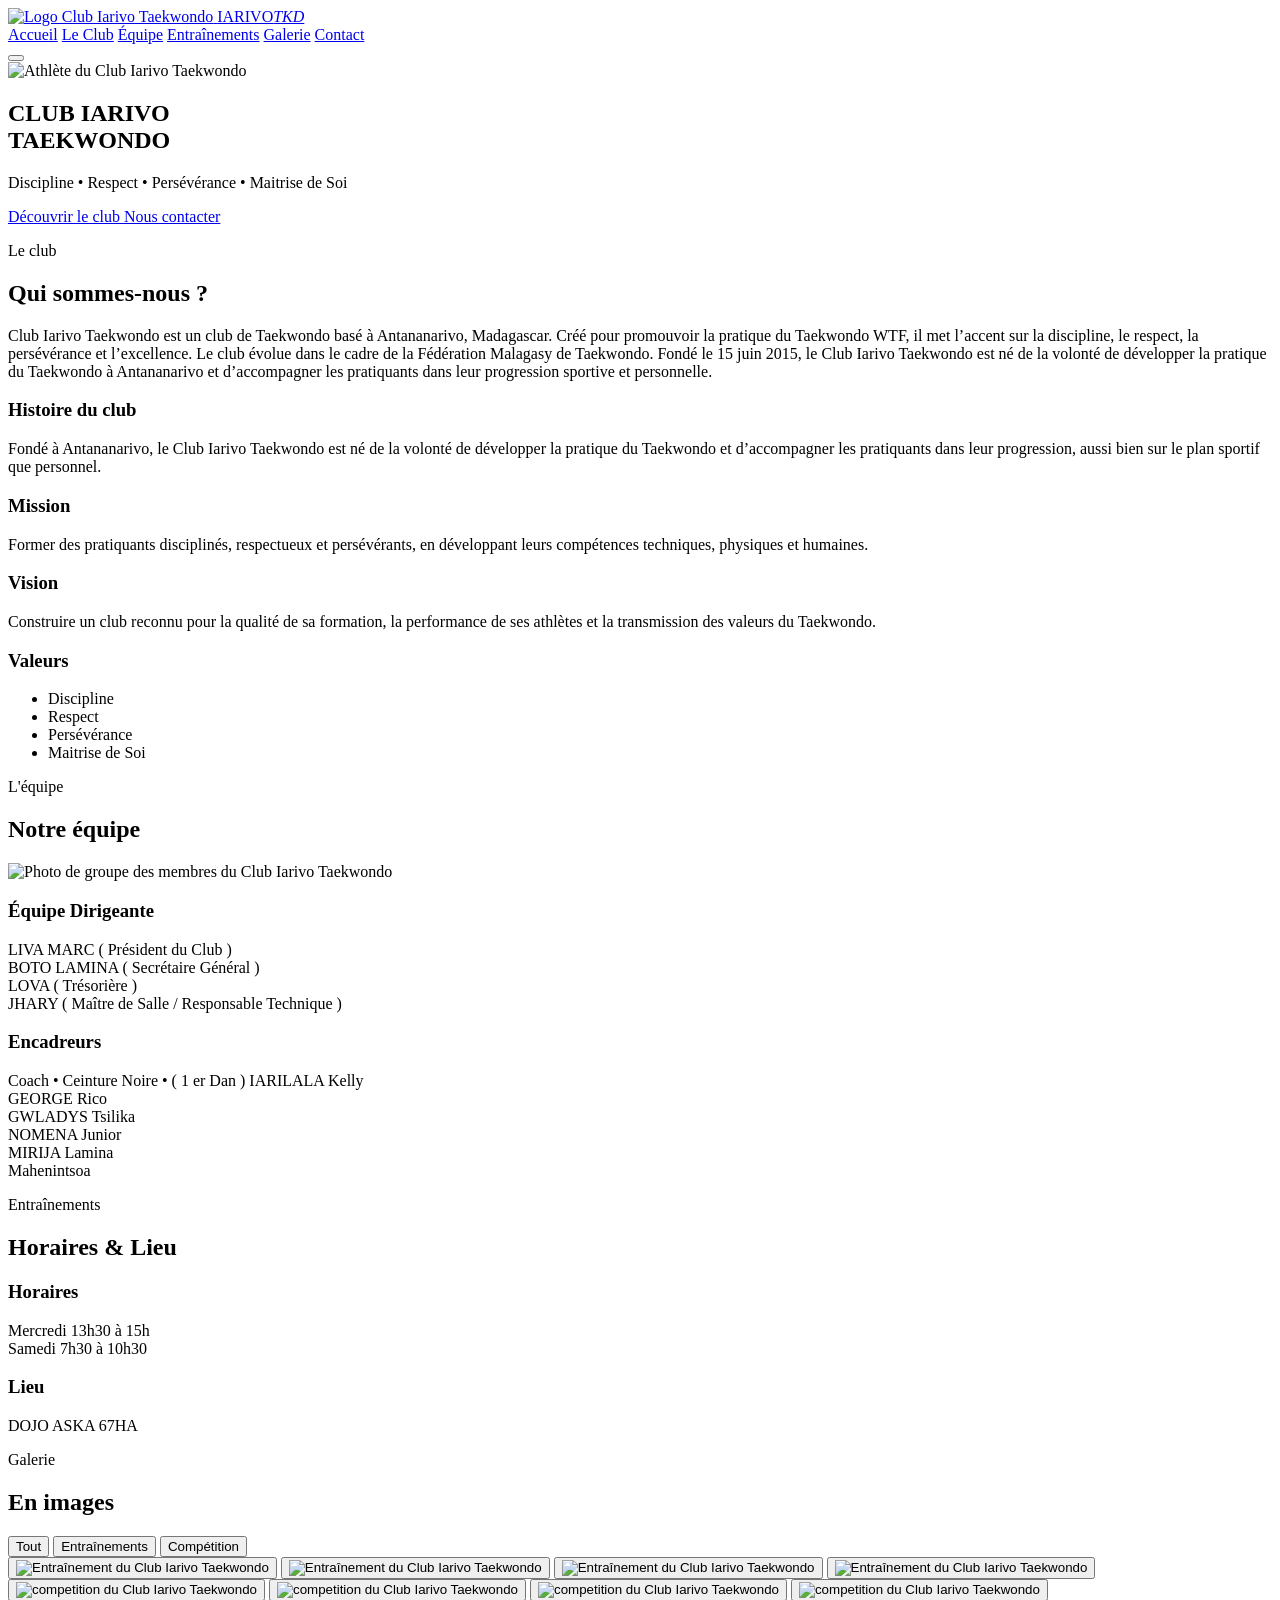
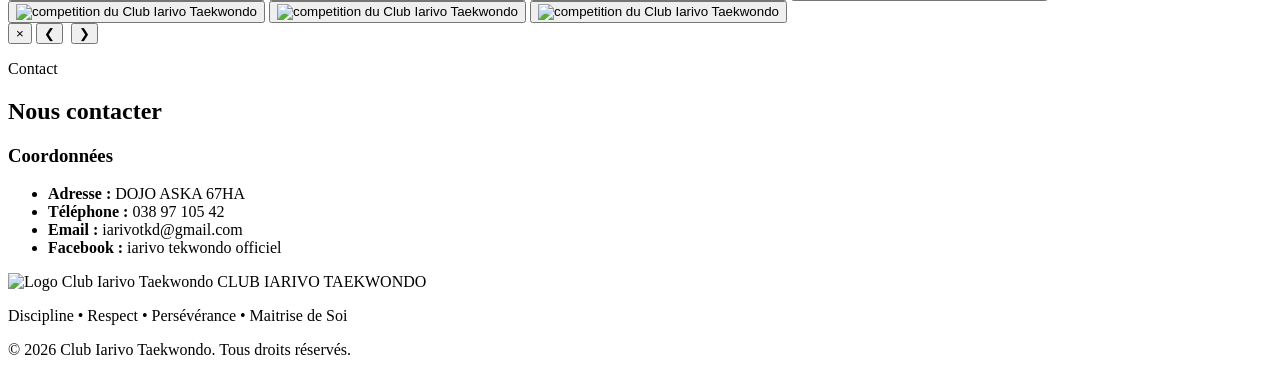
==== iarivo.html @ b6981668 "Add files via upload" ====
<!DOCTYPE html>
<html lang="fr">

<head>
<meta charset="UTF-8">
<meta name="viewport" content="width=device-width, initial-scale=1.0">
<title>Club Iarivo Taekwondo — Discipline, Respect, Persévérance, Excellence</title>
<meta name="description" content="Club Iarivo Taekwondo : entraînements, équipe et galerie. Discipline • Respect • Persévérance • Excellence.">
<link rel="icon" type="image/png" href="images/logo.png">
<link rel="preconnect" href="https://fonts.googleapis.com">
<link rel="preconnect" href="https://fonts.gstatic.com" crossorigin>
<link href="https://fonts.googleapis.com/css2?family=Archivo+Black&family=Barlow+Condensed:wght@500;600;700&family=Inter:wght@400;500;600;700&display=swap" rel="stylesheet">
<link rel="stylesheet" href="iarivo.css">
</head>

<body>

<!-- ================= NAVBAR ================= -->
<header class="navbar" id="navbar">

  <div class="navbar__inner">

    <a href="#accueil" class="navbar__brand">
      <img src="img/logo.jpg" alt="Logo Club Iarivo Taekwondo" class="navbar__logo">
      <span>IARIVO<em>TKD</em></span>
    </a>

    <nav class="navbar__nav" id="navMenu">
      <a href="#accueil" class="nav-link">Accueil</a>
      <a href="#club" class="nav-link">Le Club</a>
      <a href="#equipe" class="nav-link">Équipe</a>
      <a href="#entrainements" class="nav-link">Entraînements</a>
      <a href="#galerie" class="nav-link">Galerie</a>
      <a href="#contact" class="nav-link nav-link--cta">Contact</a>
    </nav>

    <button
      class="navbar__toggle"
      id="navToggle"
      aria-label="Ouvrir le menu"
      aria-expanded="false"
      aria-controls="navMenu"
    >
      <span></span>
      <span></span>
      <span></span>
    </button>

  </div>

</header>

<!-- ================= ACCUEIL ================= -->
<section id="accueil" class="hero">

  <div class="hero__media">
    <img
      src="img/4.jpg"
      alt="Athlète du Club Iarivo Taekwondo"
      class="hero__img"
    >
    <div class="hero__overlay"></div>
    <div class="hero__stripe"></div>
  </div>

  <div class="hero__content">

    
    <h1 class="hero__title">
      CLUB IARIVO<br>
      TAEKWONDO
    </h1>

    <p class="hero__slogan">
      Discipline
      <span>•</span>
      Respect
      <span>•</span>
      Persévérance
      <span>•</span>
      Maitrise de Soi
    </p>

    <div class="hero__actions">
      <a href="#club" class="btn btn--primary">
        Découvrir le club
      </a>

      <a href="#contact" class="btn btn--outline">
        Nous contacter
      </a>
    </div>

  </div>

  <a
    href="#club"
    class="hero__scroll"
    aria-label="Défiler vers la section suivante"
  >
    <span></span>
  </a>

</section>

<!-- ================= LE CLUB ================= -->
<section id="club" class="section">

  <div class="container">

    <p class="eyebrow">Le club</p>

    <h2 class="section__title">
      Qui sommes-nous ?
    </h2>

    <p class="section__lead">
      Club Iarivo Taekwondo est un club de Taekwondo basé à Antananarivo, Madagascar. Créé pour promouvoir la pratique du Taekwondo WTF, il met l’accent sur la discipline, le respect, la persévérance et l’excellence. Le club évolue dans le cadre de la Fédération Malagasy de Taekwondo.
      
                
Fondé le 15 juin 2015, le Club Iarivo Taekwondo est né de la volonté de développer la pratique du Taekwondo à Antananarivo et d’accompagner les pratiquants dans leur progression sportive et personnelle.
    </p>

    <div class="club-grid">

      <article class="club-card">

        <h3 class="club-card__title">
          Histoire du club
        </h3>

        <p>
          Fondé à Antananarivo, le Club Iarivo Taekwondo est né de la volonté de développer la pratique du Taekwondo et d’accompagner les pratiquants dans leur progression, aussi bien sur le plan sportif que personnel.

        </p>

      </article>


      <article class="club-card">

        <h3 class="club-card__title">
          Mission
        </h3>

        <p>
      Former des pratiquants disciplinés, respectueux et persévérants, en développant leurs compétences techniques, physiques et humaines.
        </p>

      </article>


      <article class="club-card">

        <h3 class="club-card__title">
          Vision
        </h3>

        <p>
     Construire un club reconnu pour la qualité de sa formation, la performance de ses athlètes et la transmission des valeurs du Taekwondo.
        </p>

      </article>


      <article class="club-card club-card--wide">

        <h3 class="club-card__title">
          Valeurs
        </h3>

        <ul class="values-list">
          <li>Discipline</li>
          <li>Respect</li>
          <li>Persévérance</li>
          <li>Maitrise de Soi</li>
        </ul>

      </article>

    </div>

  </div>

</section>

<!-- ================= ÉQUIPE ================= -->
<section id="equipe" class="section section--dark">

  <div class="container">

    <p class="eyebrow">L'équipe</p>

    <h2 class="section__title">
      Notre équipe
    </h2>


    <div class="team-photo">

      <img
        src="img/3.jpg"
        alt="Photo de groupe des membres du Club Iarivo Taekwondo"
      >

    </div>


    <div class="team-grid">

      <div class="team-block">

        <h3 class="team-block__title">
          Équipe Dirigeante
        </h3>

     LIVA MARC  ( Président du Club ) <br>
BOTO LAMINA  ( Secrétaire Général ) <br>
LOVA ( Trésorière ) <br>
JHARY ( Maître de Salle / Responsable Technique )
        </p>

      </div>


      <div class="team-block">

        <h3 class="team-block__title">
          Encadreurs
        </h3>

        <p>
        Coach • Ceinture Noire • ( 1 er Dan )
        IARILALA Kelly <br>
        GEORGE Rico<br>
        GWLADYS Tsilika <br>
        NOMENA Junior<br>
        MIRIJA Lamina <br>
        Mahenintsoa <br>
        </p>

      </div>

    </div>

  </div>

</section>

<!-- ================= ENTRAÎNEMENTS ================= -->
<section id="entrainements" class="section section--dark">

  <div class="container">

    <p class="eyebrow">
      Entraînements
    </p>

    <h2 class="section__title">
      Horaires & Lieu
    </h2>


    <div class="schedule-grid">

      


      <div class="schedule-card">

        <h3 class="schedule-card__title">
          Horaires
        </h3>

        <p>
          Mercredi 13h30 à 15h <br>
          Samedi 7h30 à 10h30
        </p>

      </div>


      <div class="schedule-card">

        <h3 class="schedule-card__title">
          Lieu
        </h3>

        <p>
          DOJO ASKA 67HA 
        </p>

      </div>

    </div>
  

  </div>

</section>

<!-- ================= GALERIE ================= -->
<section id="galerie" class="section section--dark">

  <div class="container">

    <p class="eyebrow">
      Galerie
    </p>

    <h2 class="section__title">
      En images
    </h2>


    <div class="gallery-filters" id="galleryFilters">

      <button
        class="filter-btn is-active"
        data-filter="all"
      >
        Tout
      </button>

      <button
        class="filter-btn"
        data-filter="entrainements"
      >
        Entraînements
      </button>

      

      <button
        class="filter-btn"
        data-filter="competition"
      >
       Compétition
      </button>

    </div>


    <div class="gallery-grid" id="galleryGrid">

      <button
        class="gallery-item"
        data-category="entrainements"
      >

        <img
          src="img/1.jpg"
          alt="Entraînement du Club Iarivo Taekwondo"
        >

      </button>


      <button
        class="gallery-item"
        data-category="entrainements"
      >

        <img
          src="img/2.jpg"
          alt="Entraînement du Club Iarivo Taekwondo"
        >

      </button>
      
      
      <button
        class="gallery-item"
        data-category="entrainements"
      >

        <img
          src="img/7.jpg"
          alt="Entraînement du Club Iarivo Taekwondo"
        >

      </button>

   <button
        class="gallery-item"
        data-category="entrainements"
      >

        <img
          src="img/8.jpg"
          alt="Entraînement du Club Iarivo Taekwondo"
        >

      </button>
   
   



      <button
        class="gallery-item"
        data-category="competition"
      >

        <img
          src="img/6.jpg"
          alt="competition du Club Iarivo Taekwondo"
        >

      </button>
      
      <button
        class="gallery-item"
        data-category="competition"
      >

        <img
          src="img/9.jpg"
          alt="competition du Club Iarivo Taekwondo"
        >

      </button>
      
      <button
        class="gallery-item"
        data-category="competition"
      >

        <img
          src="img/10.jpg"
          alt="competition du Club Iarivo Taekwondo"
        >

      </button>
      
      
      <button
        class="gallery-item"
        data-category="competition"
      >

        <img
          src="img/11.jpg"
          alt="competition du Club Iarivo Taekwondo"
        >

      </button>
      
      
      
      <button
        class="gallery-item"
        data-category="competition"
      >

        <img
          src="img/12.jpg"
          alt="competition du Club Iarivo Taekwondo"
        >

      </button>
      
      
      
      <button
        class="gallery-item"
        data-category="competition"
      >

        <img
          src="img/13.jpg"
          alt="competition du Club Iarivo Taekwondo"
        >

      </button>
      
      
      <button
        class="gallery-item"
        data-category="competition"
      >

        <img
          src="img/14.jpg"
          alt="competition du Club Iarivo Taekwondo"
        >

      </button>
      

    </div>

  </div>

</section>

<!-- ================= LIGHTBOX ================= -->
<div
  class="lightbox"
  id="lightbox"
  aria-hidden="true"
>

  <button
    class="lightbox__close"
    id="lightboxClose"
    aria-label="Fermer la galerie"
  >
    &times;
  </button>

  <button
    class="lightbox__nav lightbox__nav--prev"
    id="lightboxPrev"
    aria-label="Image précédente"
  >
    &#10094;
  </button>

  <img
    src=""
    alt=""
    class="lightbox__img"
    id="lightboxImg"
  >

  <button
    class="lightbox__nav lightbox__nav--next"
    id="lightboxNext"
    aria-label="Image suivante"
  >
    &#10095;
  </button>

</div>

<!-- ================= CONTACT ================= -->
<section id="contact" class="section">

  <div class="container">

    <p class="eyebrow">
      Contact
    </p>

    <h2 class="section__title">
      Nous contacter
    </h2>


    <div class="contact-grid">

      <div class="contact-info">

        <h3 class="team-block__title">
          Coordonnées
        </h3>

        <ul class="contact-list">

          <li>
            <strong>Adresse :</strong>
            DOJO ASKA 67HA
          </li>

          <li>
            <strong>Téléphone :</strong>
            038 97 105 42
          </li>

          <li>
            <strong>Email :</strong>
            iarivotkd@gmail.com
          </li>

          <li>
            <strong>Facebook :</strong>
            iarivo tekwondo officiel
          </li>

        </ul>

      </div>

    </div>

  </div>

</section>

<!-- ================= FOOTER ================= -->
<footer class="footer">

  <div class="container footer__inner">

    <div class="footer__brand">

      <img
        src="img/logo.jpg"
        alt="Logo Club Iarivo Taekwondo"
        class="footer__logo"
      >

      <span>
        CLUB IARIVO TAEKWONDO
      </span>

    </div>


    <p class="footer__slogan">
      Discipline • Respect • Persévérance • Maitrise de Soi
    </p>


    <p class="footer__copy">
      &copy;
      <span id="year"></span>
      Club Iarivo Taekwondo.
      Tous droits réservés.
    </p>

  </div>

</footer>

<script src="iarivo.js"></script>

</body>
</html>
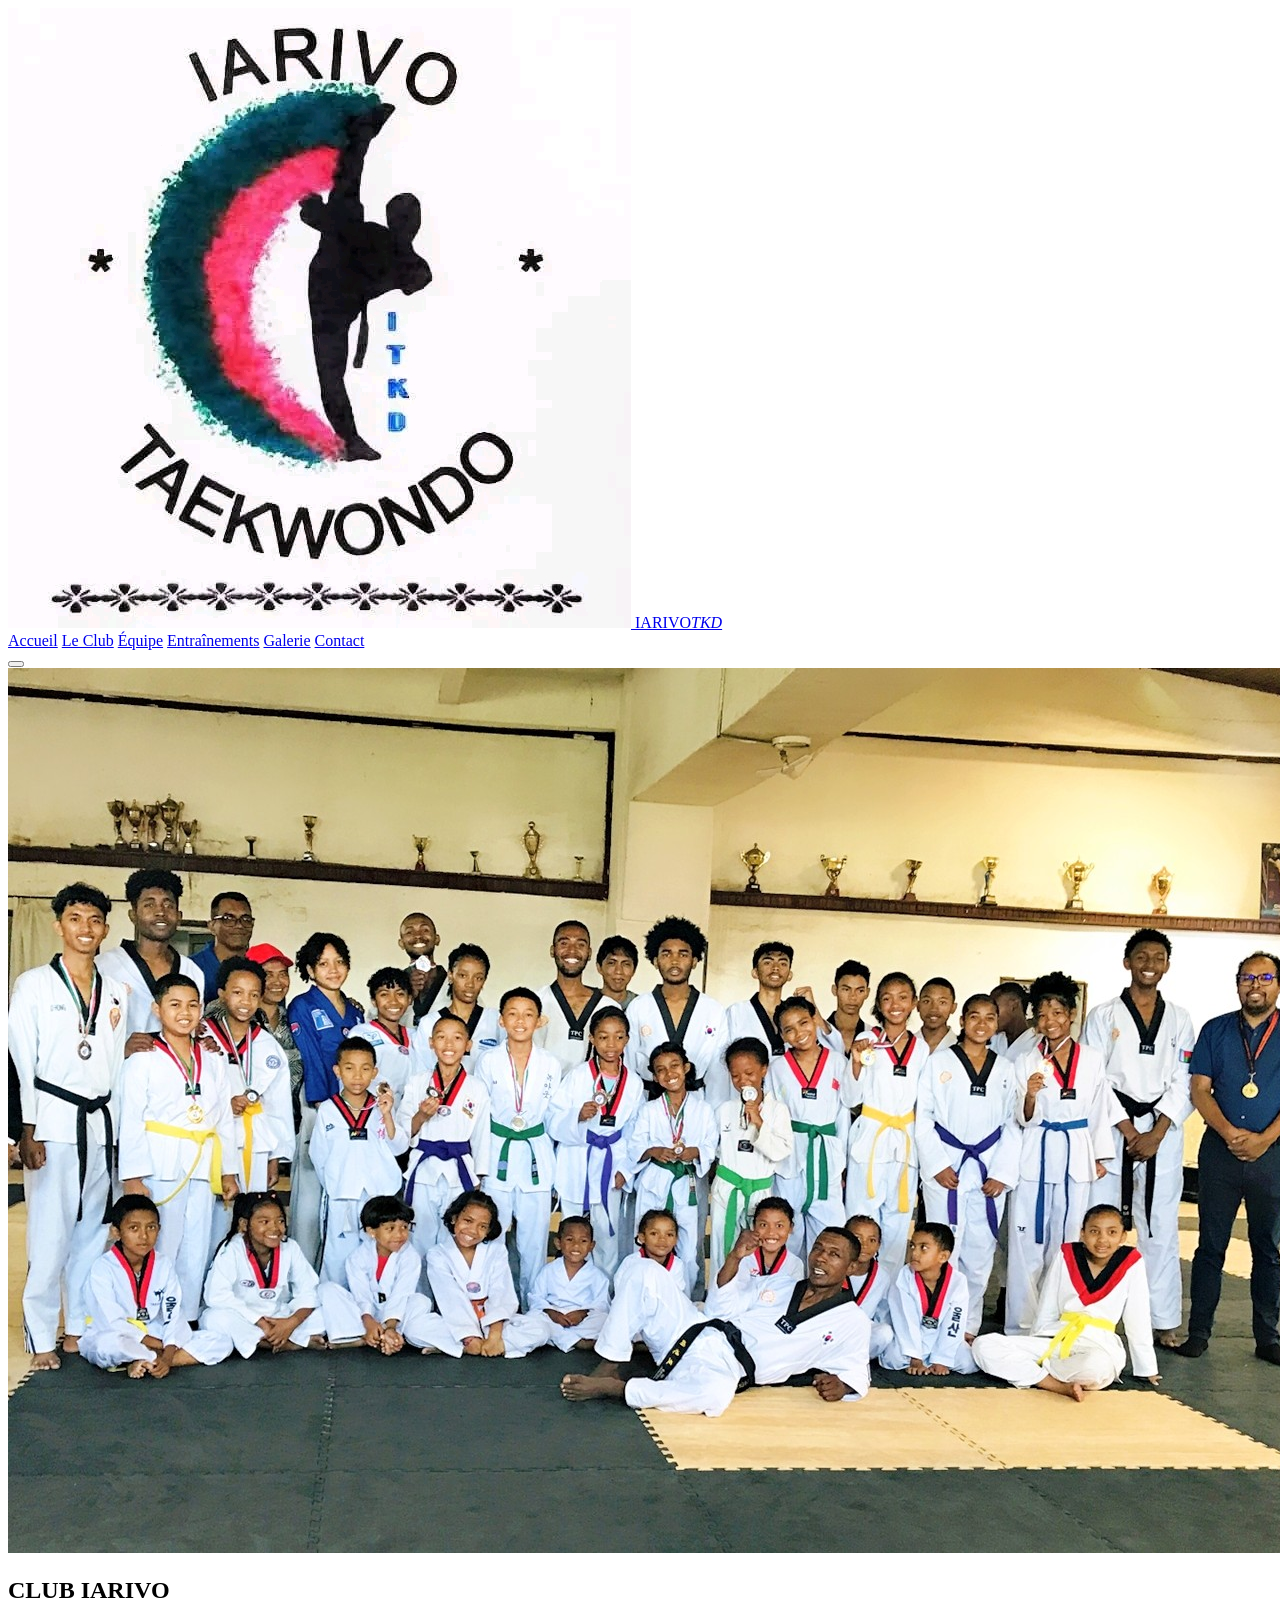
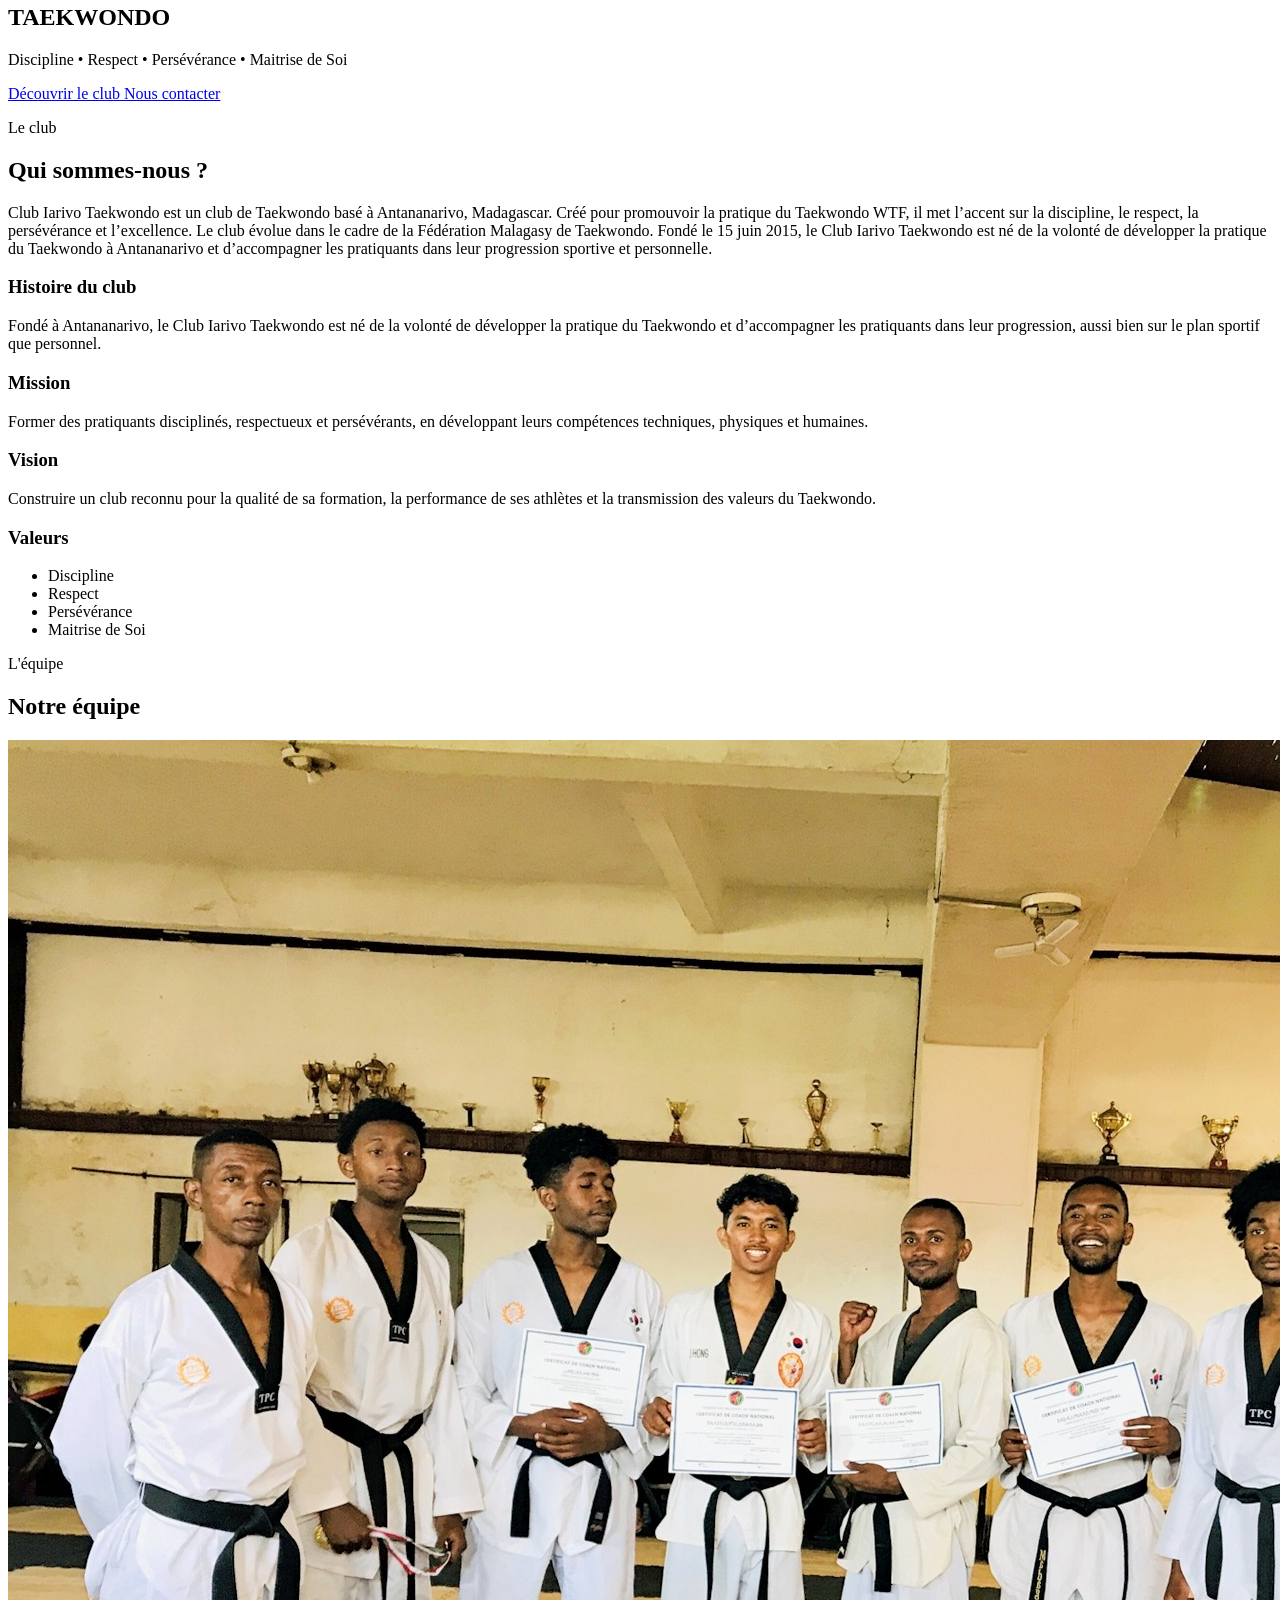
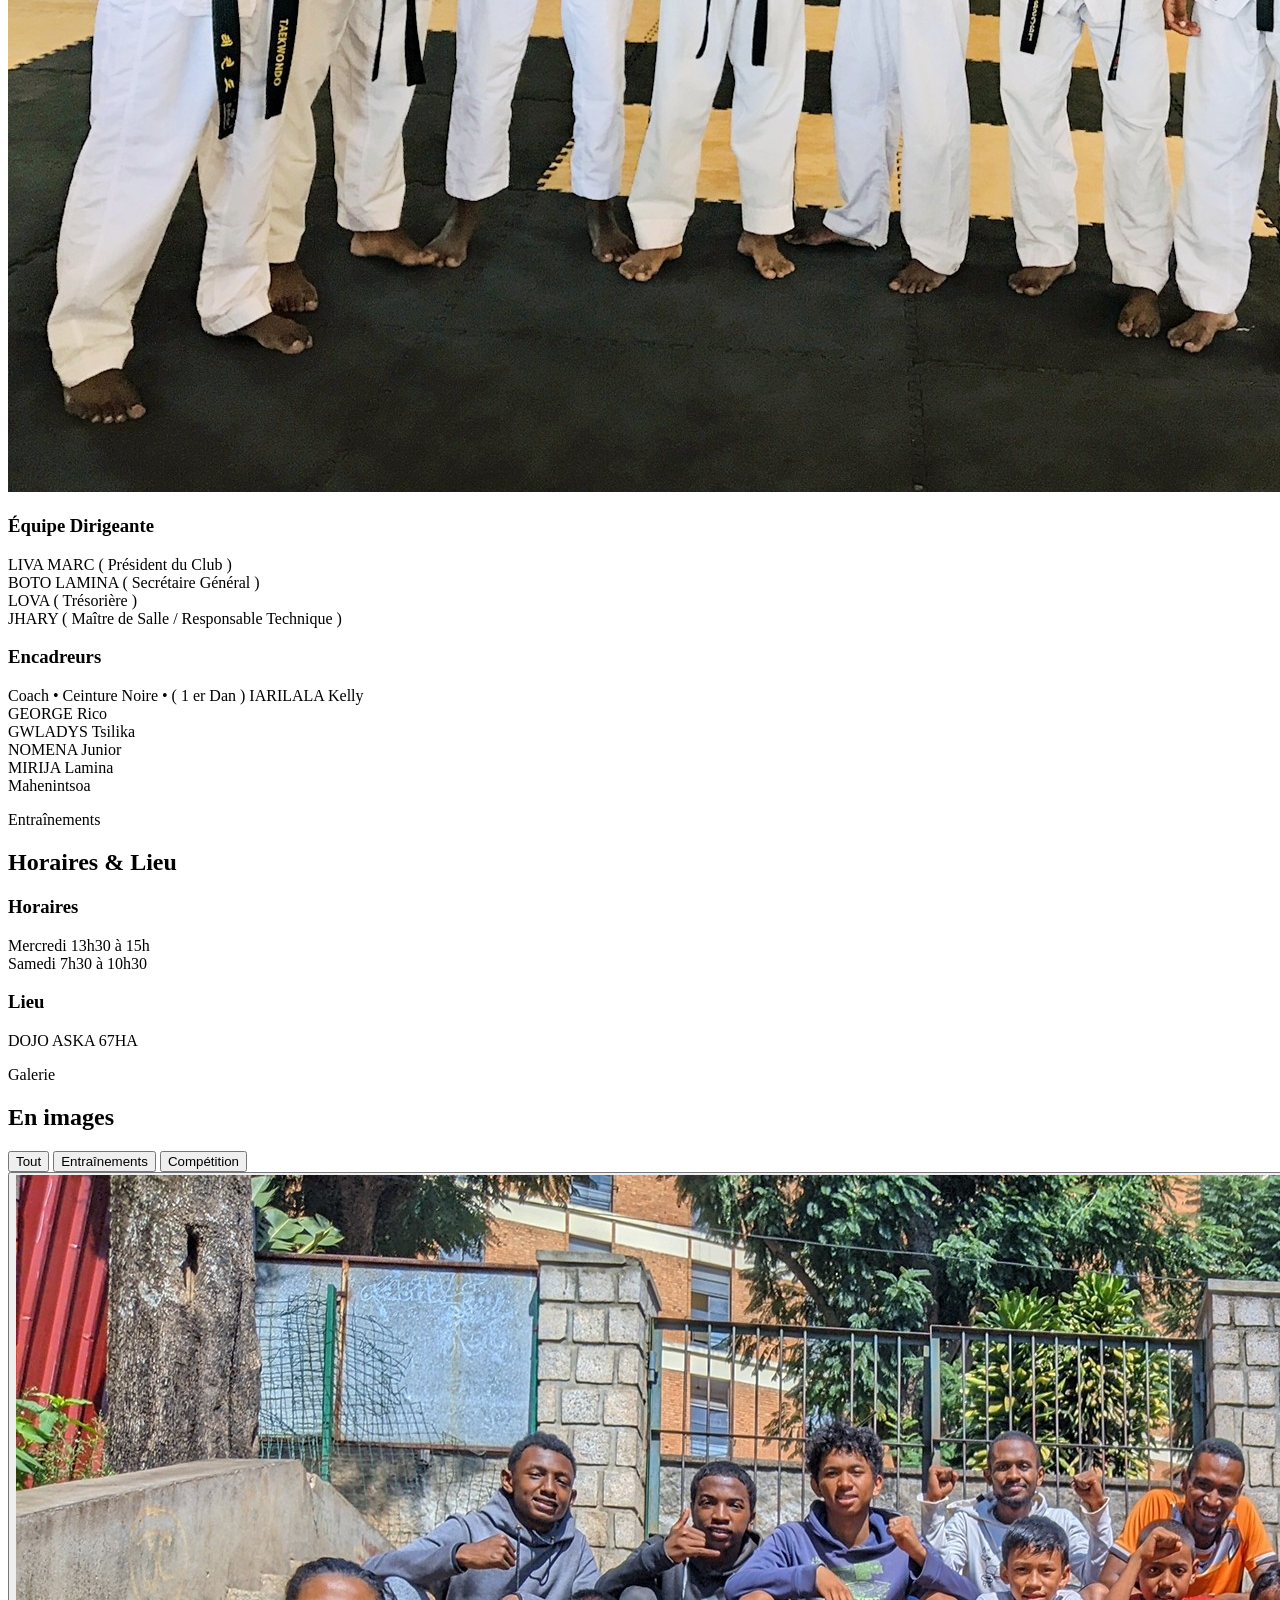
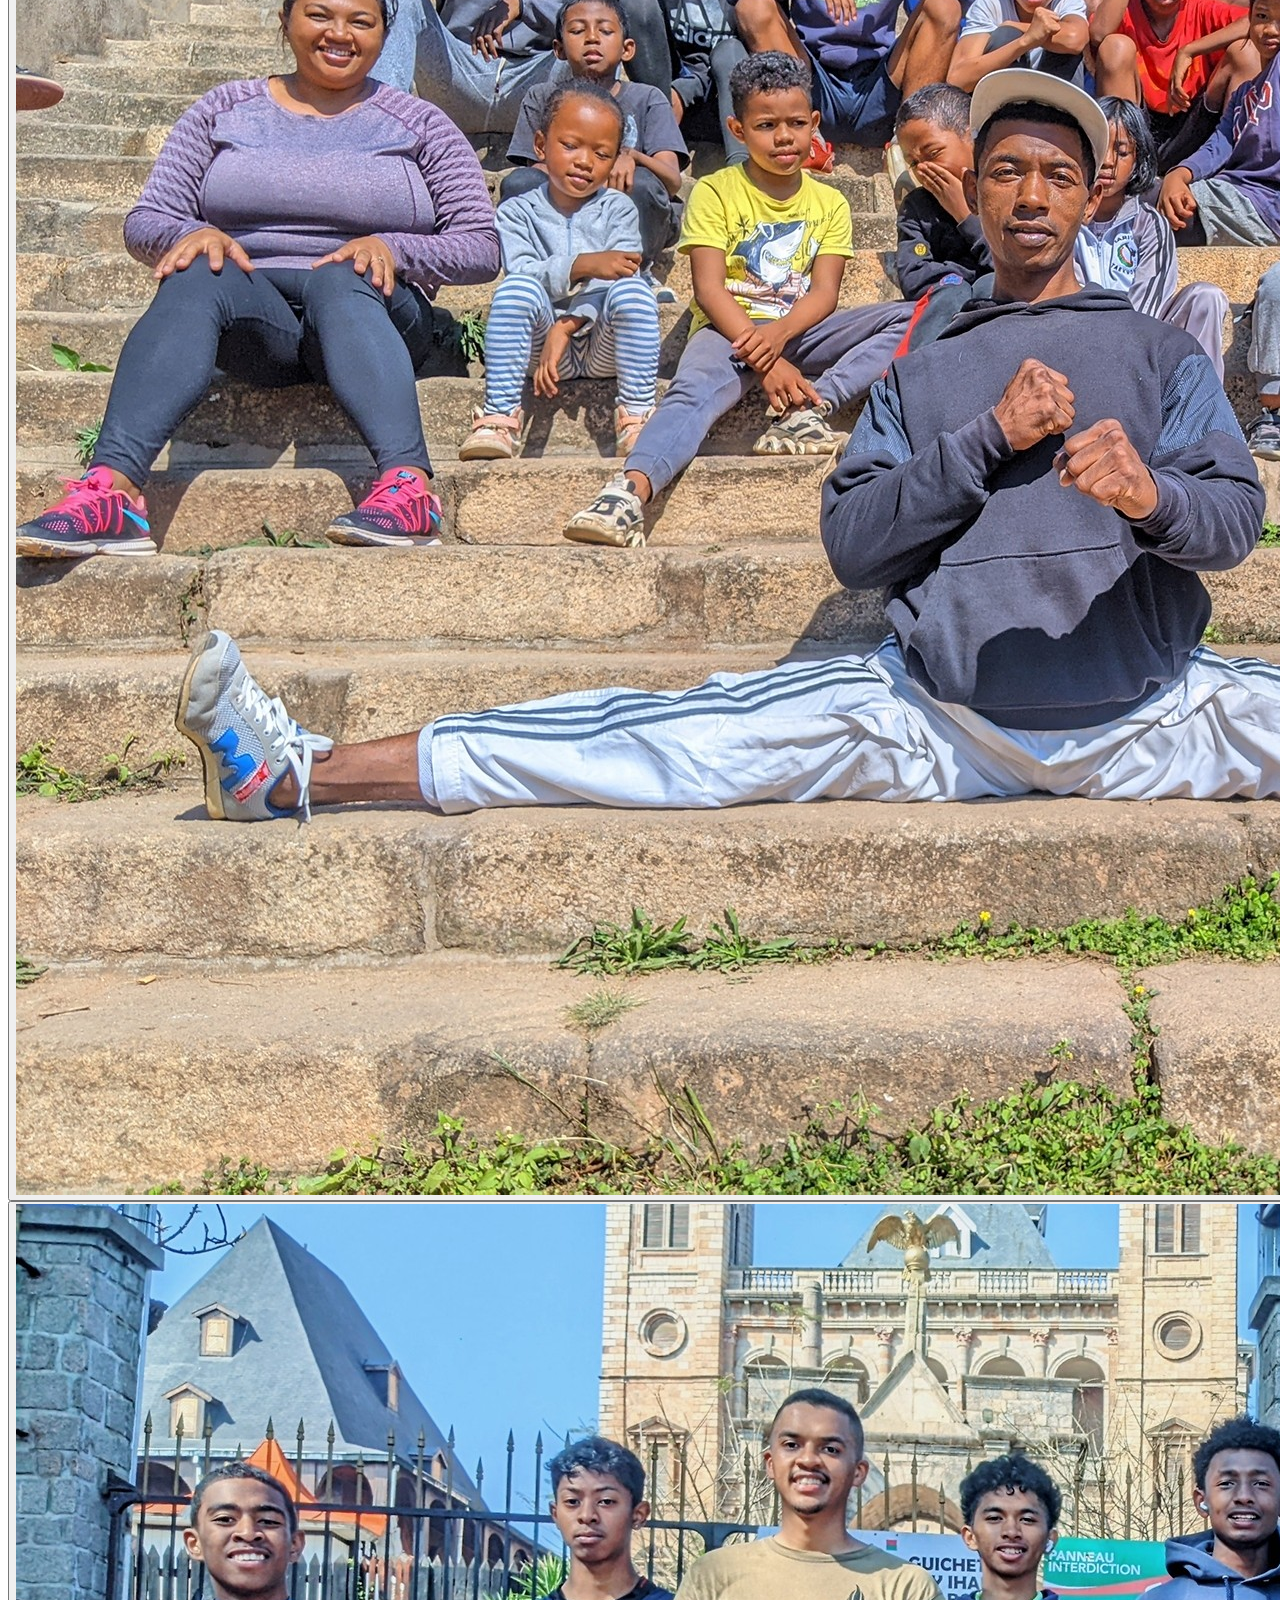
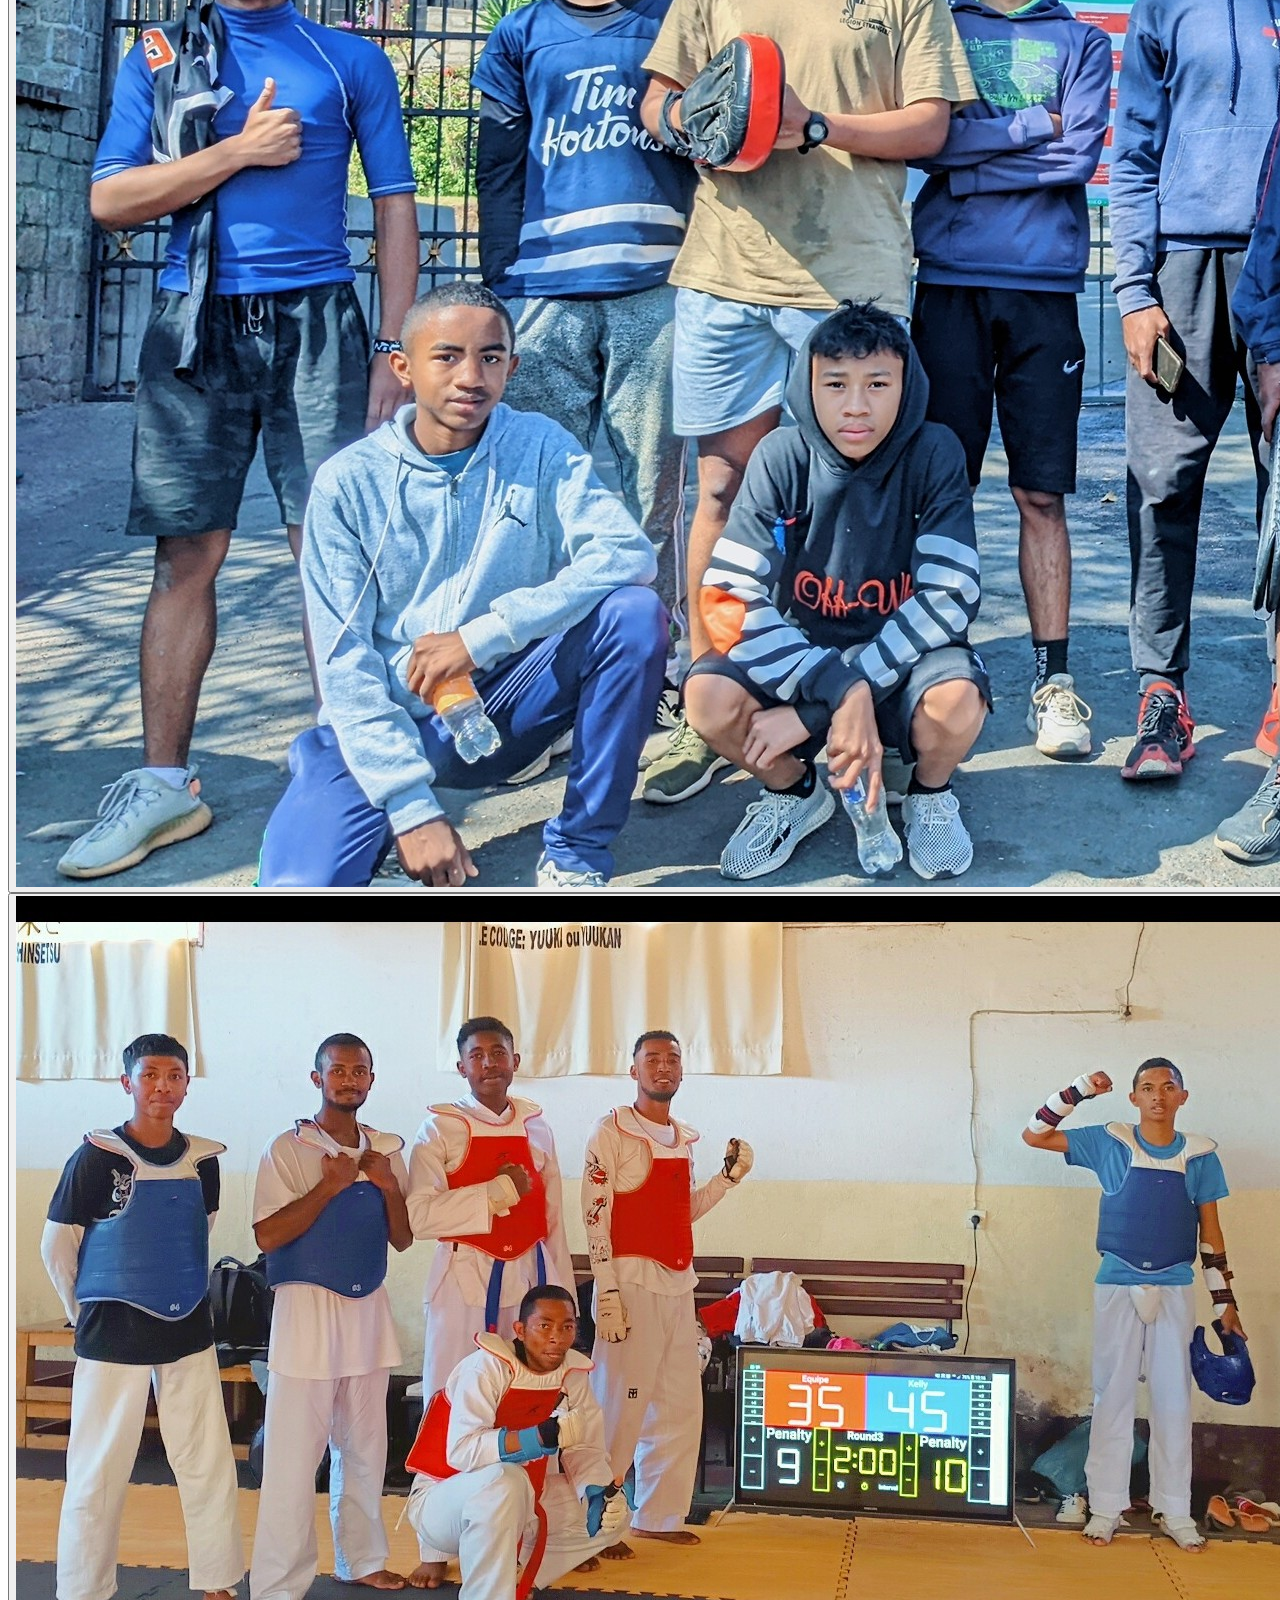
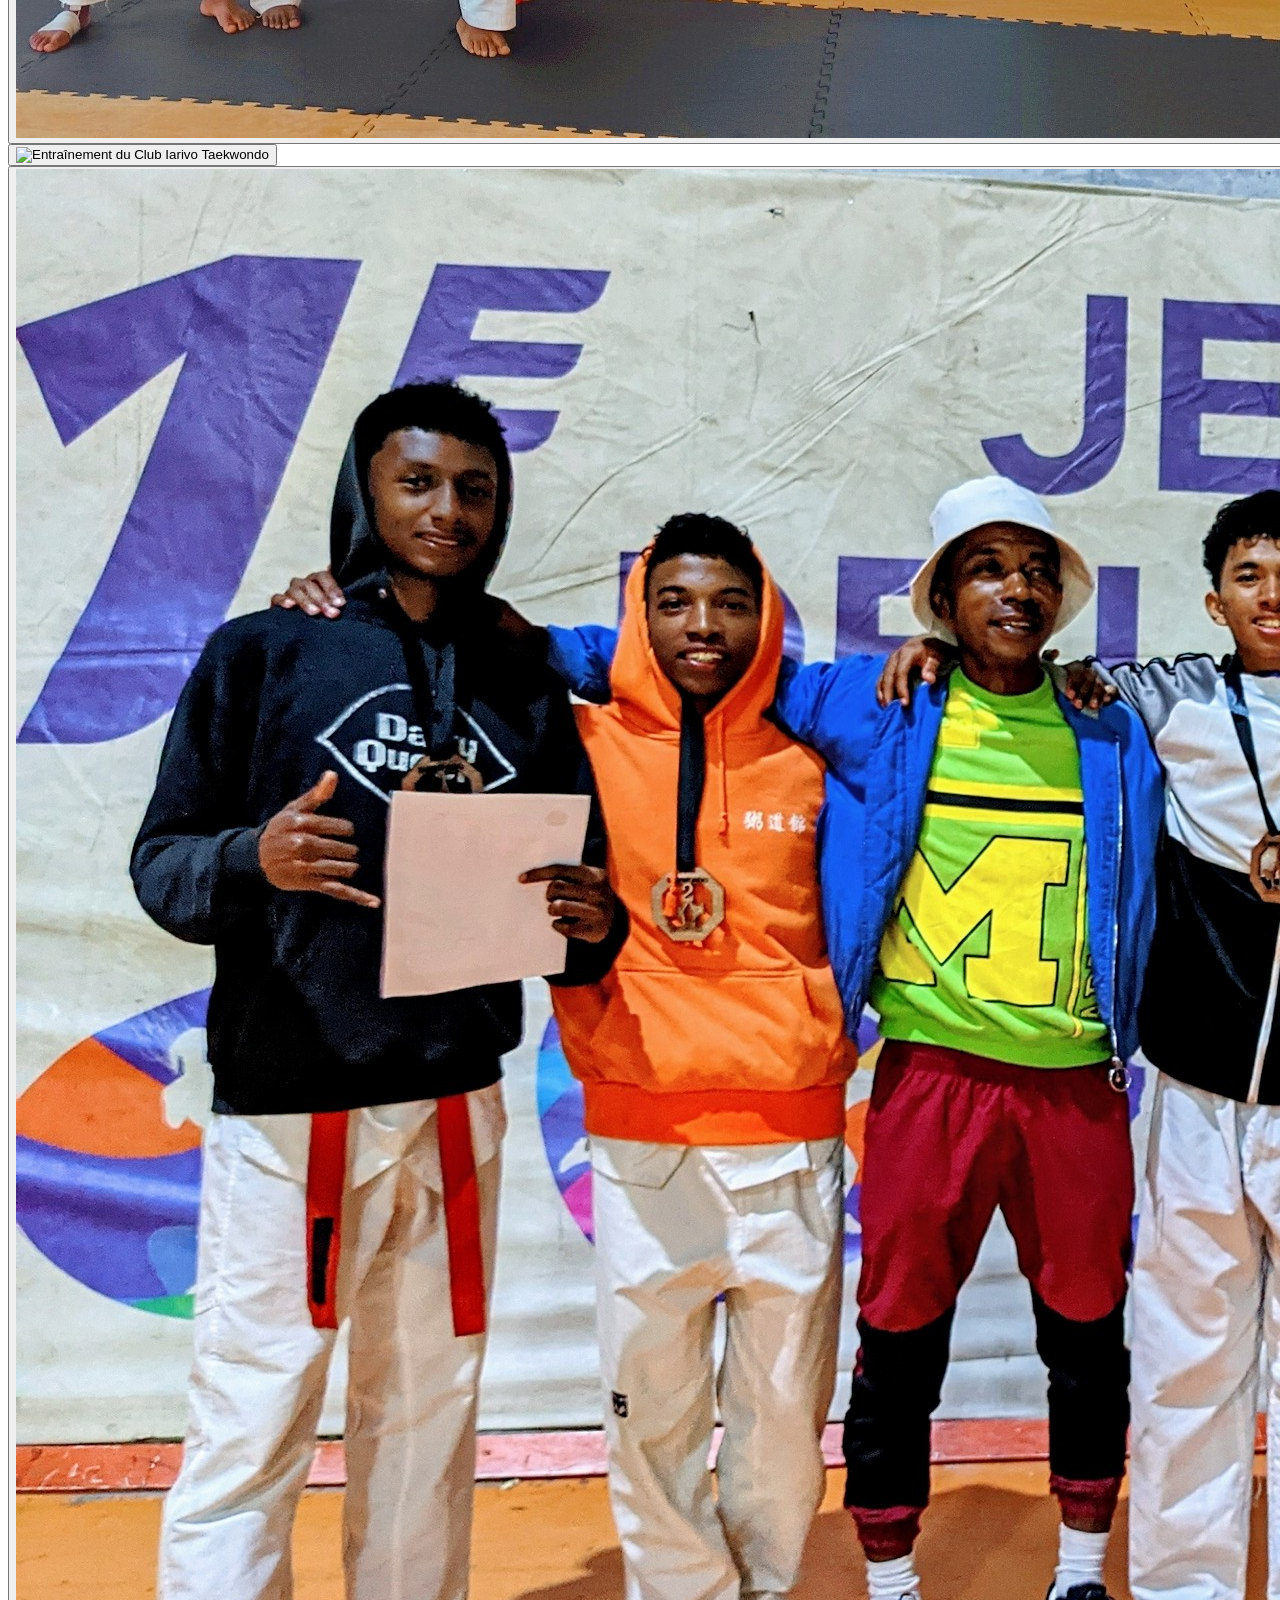
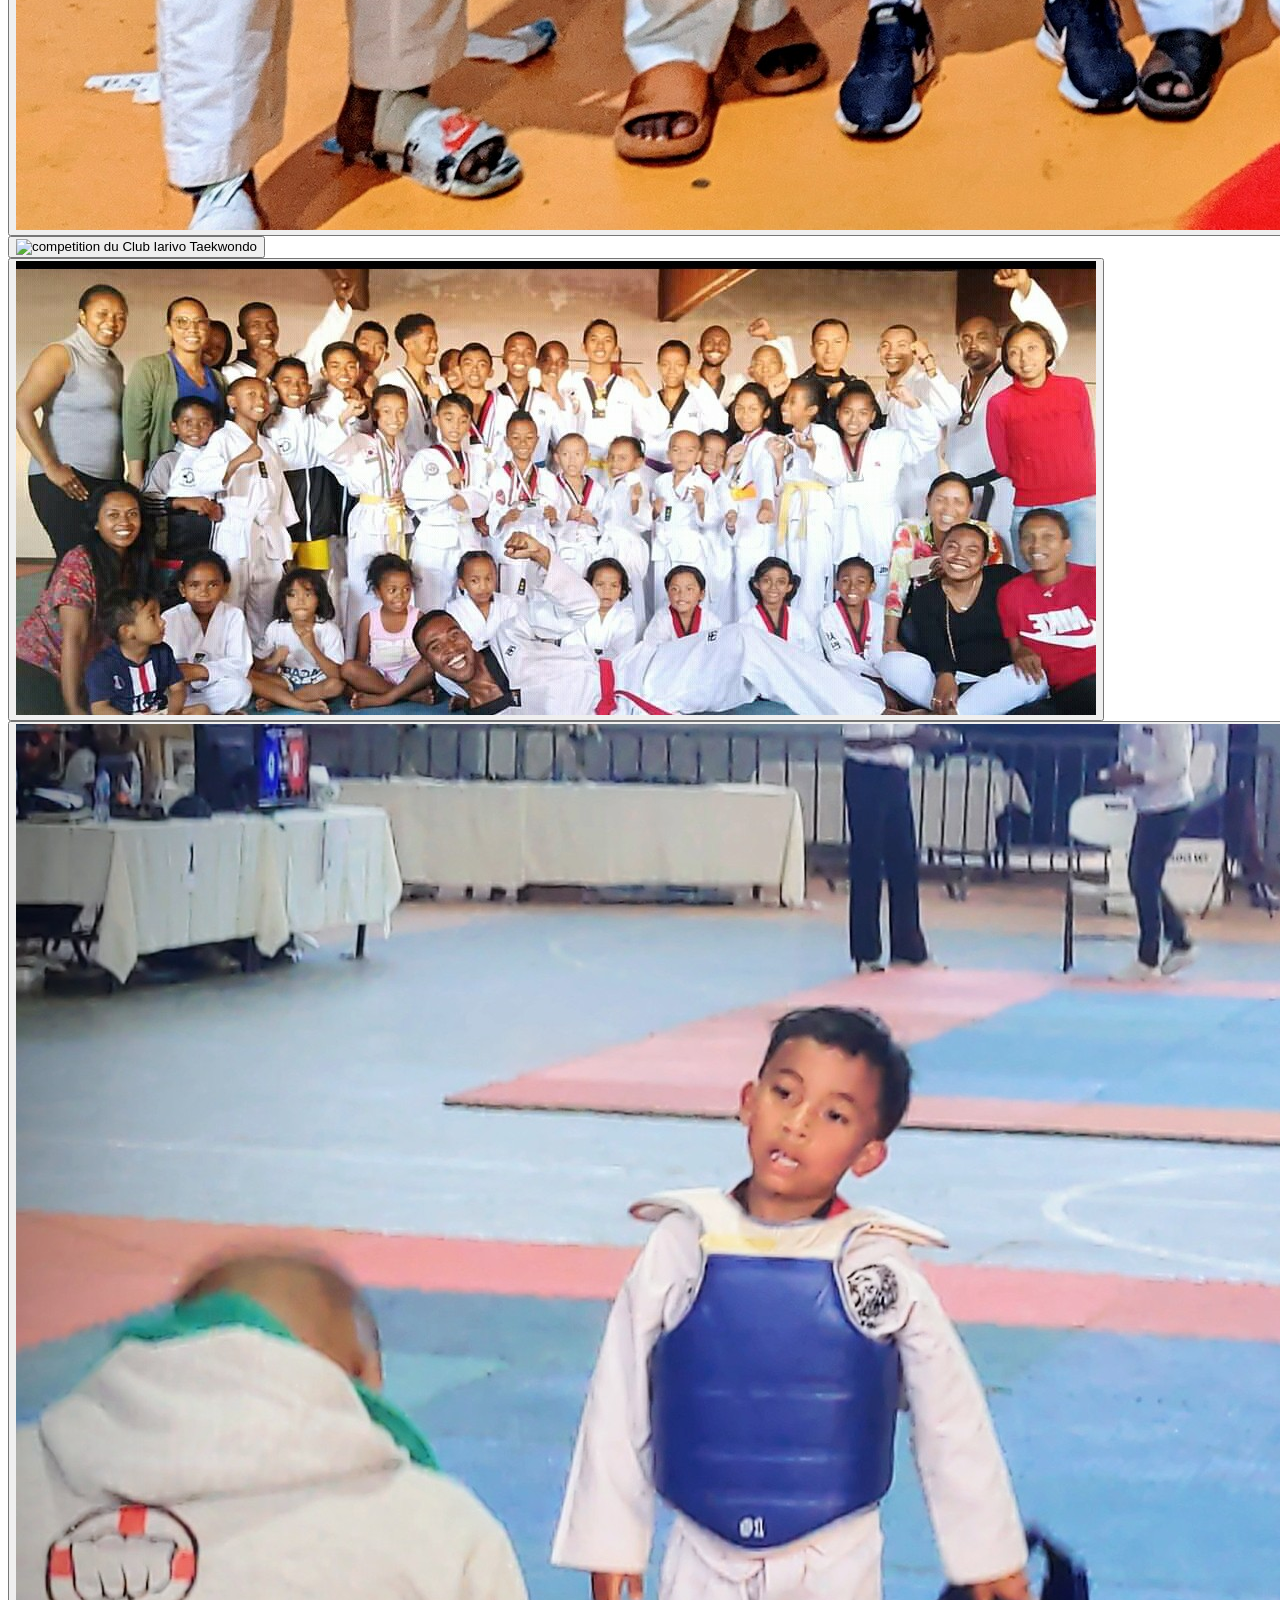
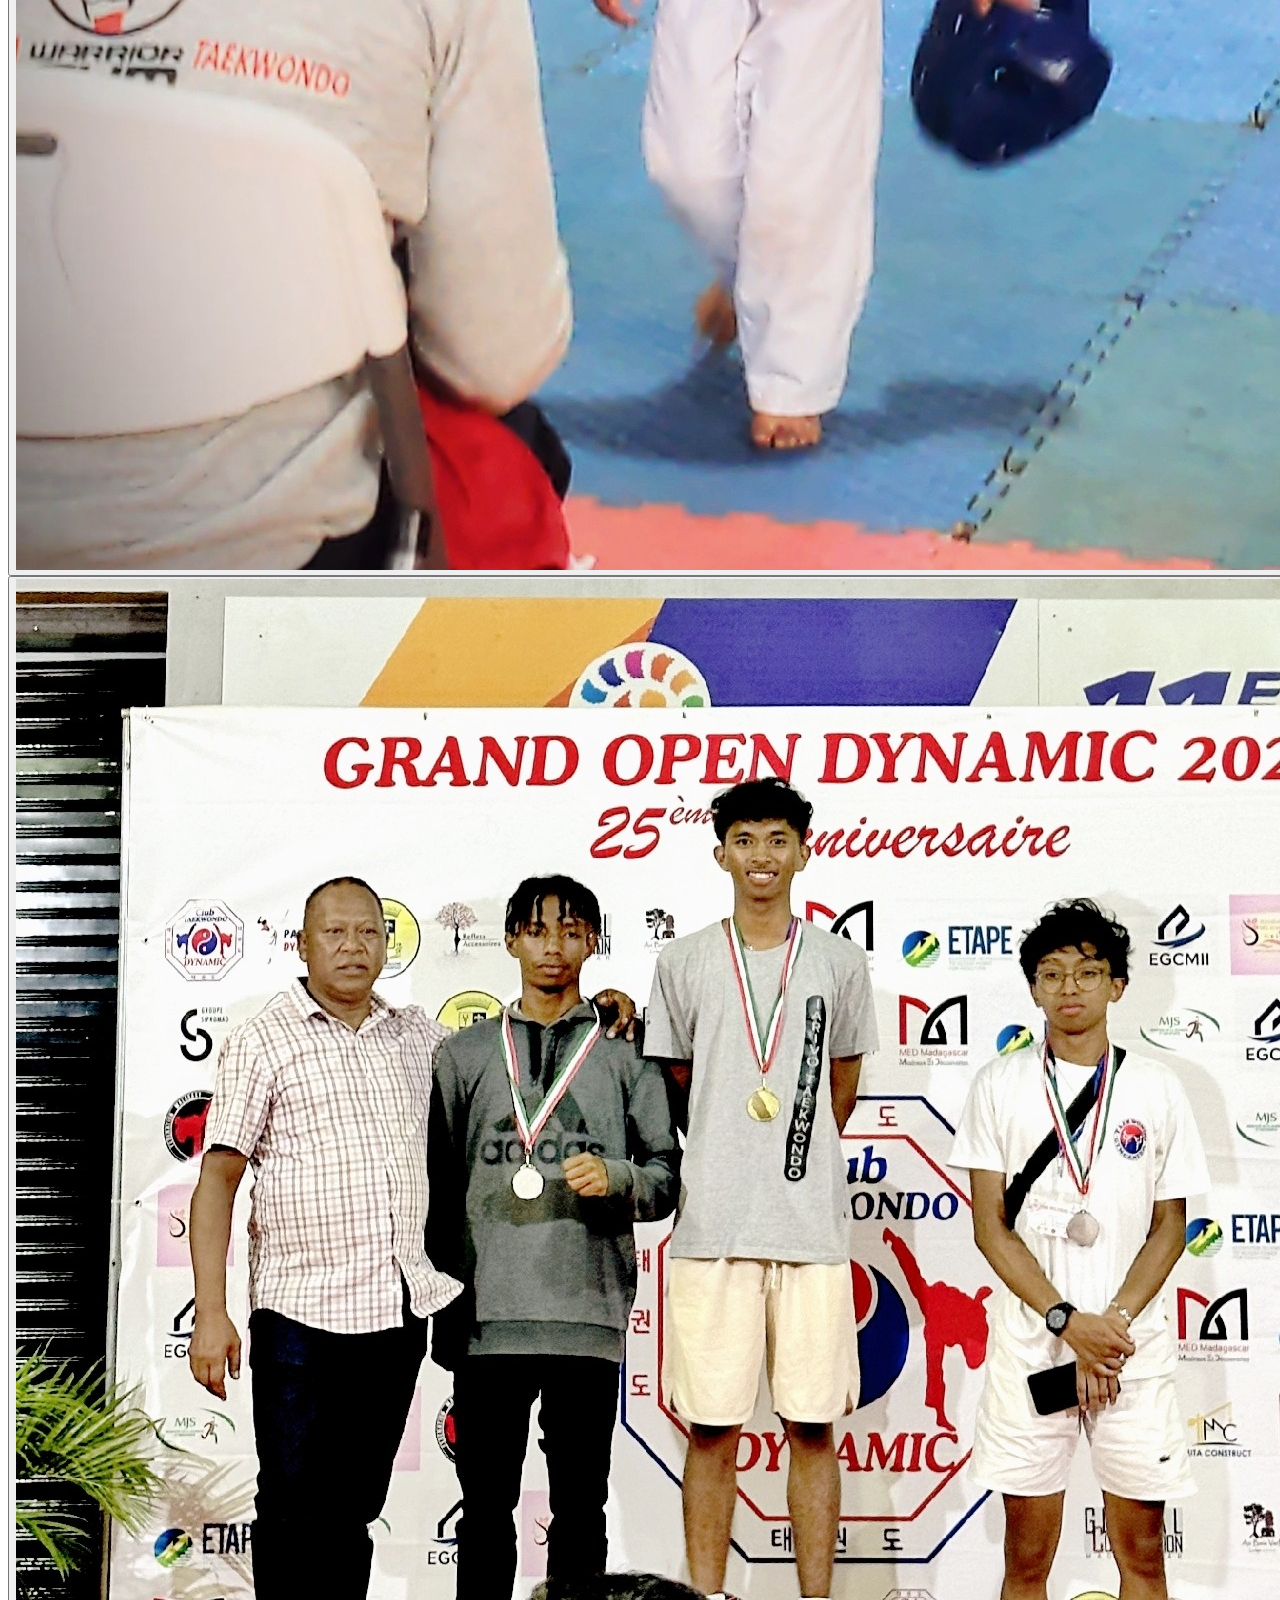
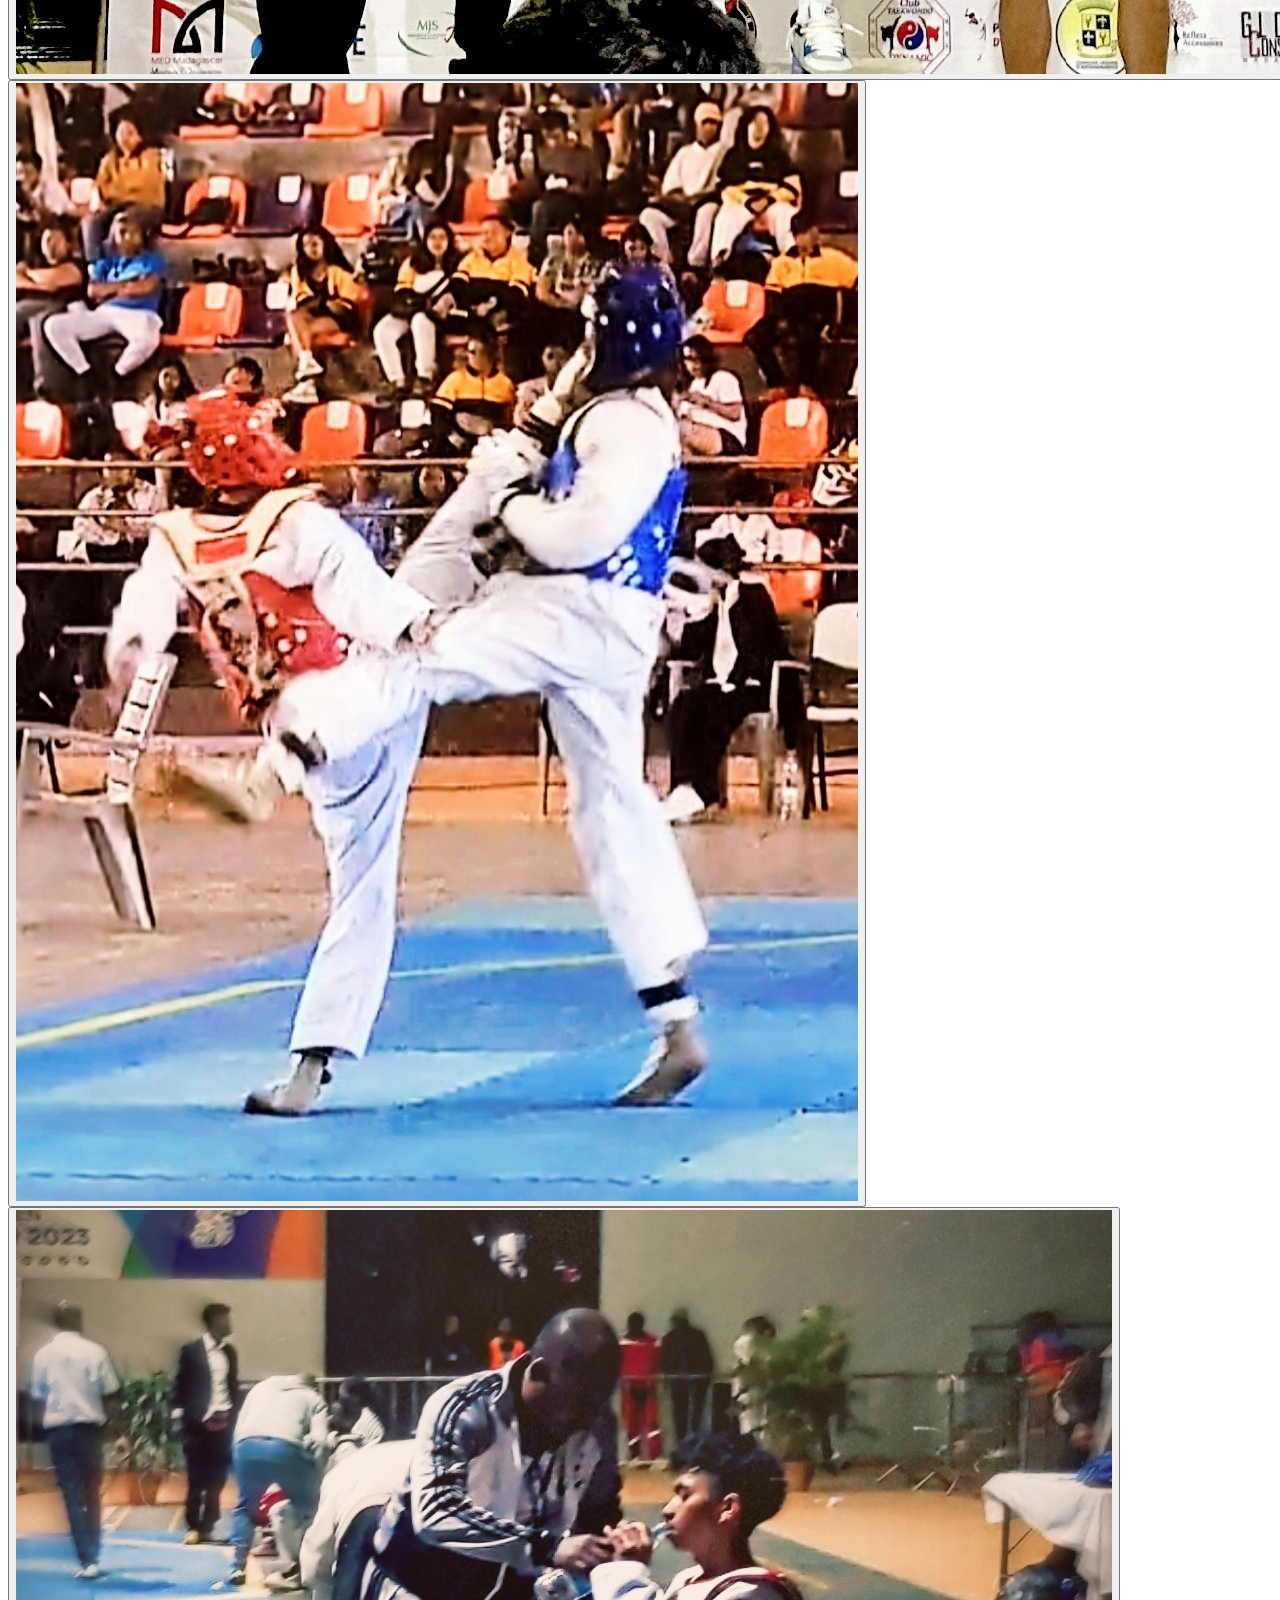
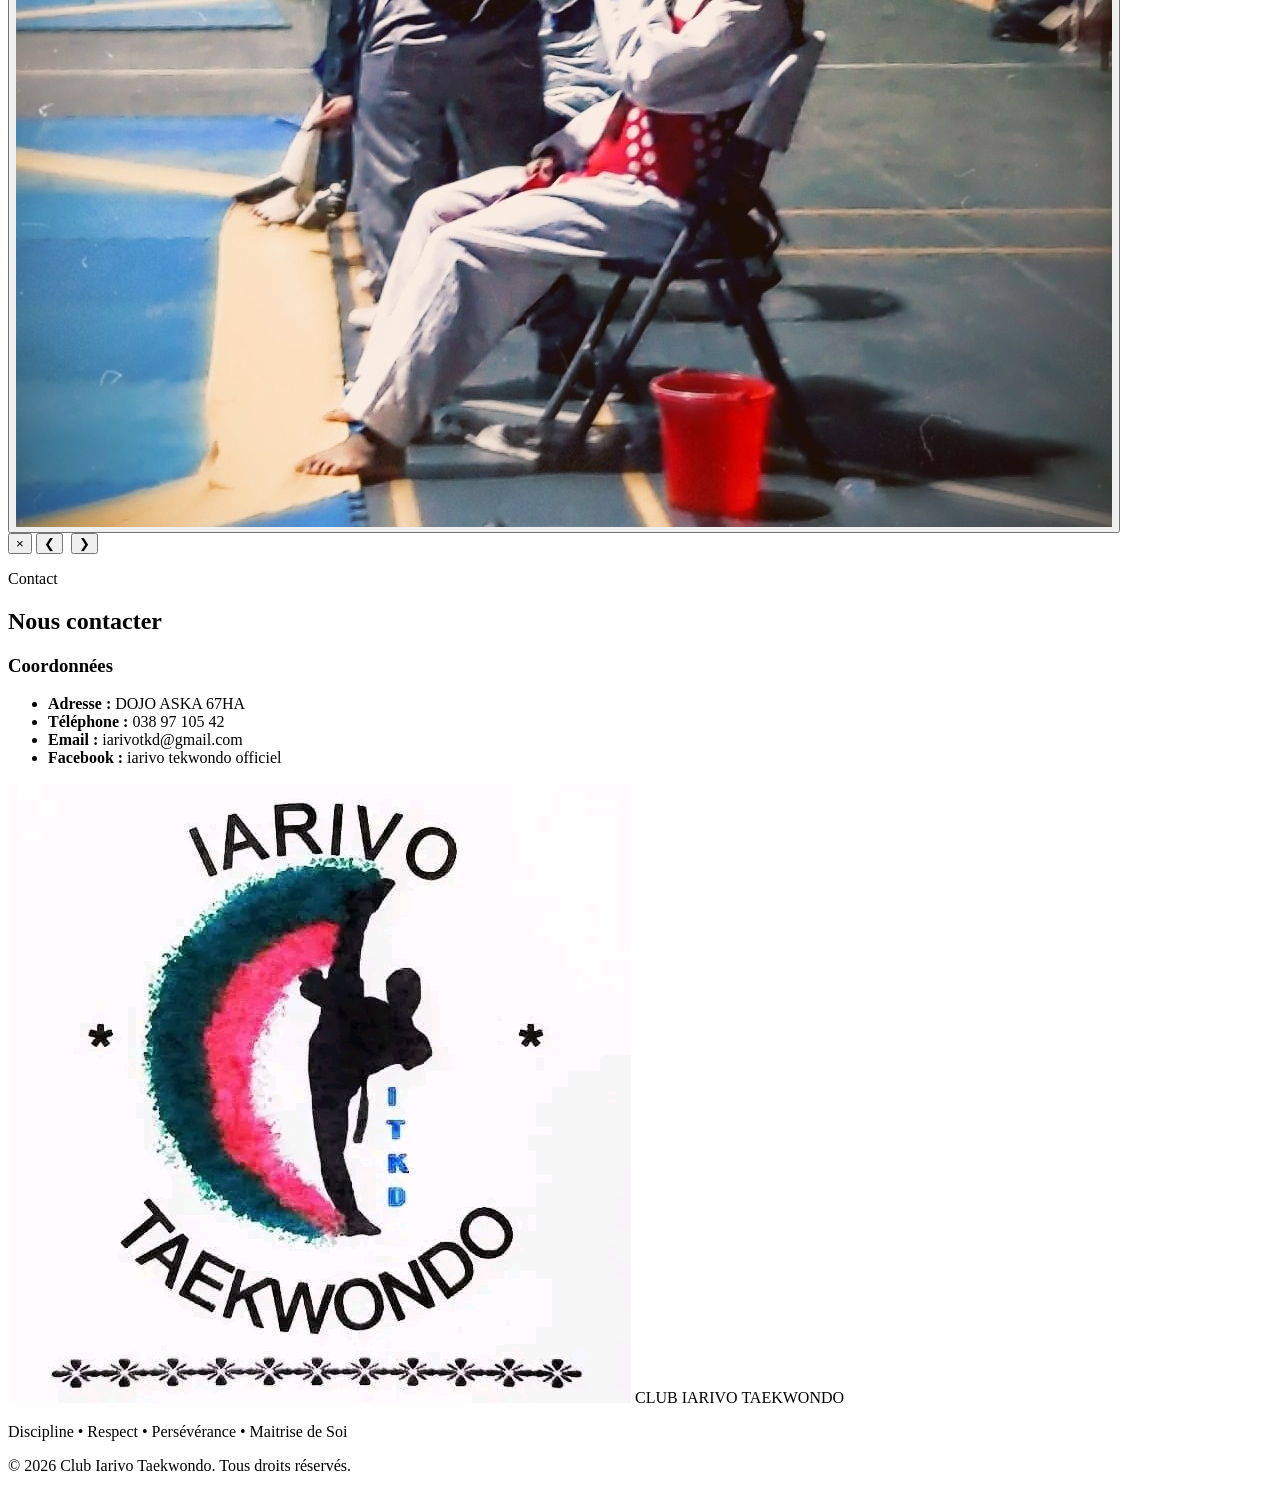
==== commit c1df5c76: "iarivo.html" ====
--- a/iarivo.html
+++ b/iarivo.html
@@ -21,7 +21,7 @@
   <div class="navbar__inner">
 
     <a href="#accueil" class="navbar__brand">
-      <img src="img/logo.jpg" alt="Logo Club Iarivo Taekwondo" class="navbar__logo">
+      <img src="logo.jpg" alt="Logo Club Iarivo Taekwondo" class="navbar__logo">
       <span>IARIVO<em>TKD</em></span>
     </a>
 
@@ -55,7 +55,7 @@
 
   <div class="hero__media">
     <img
-      src="img/4.jpg"
+      src="4.jpg"
       alt="Athlète du Club Iarivo Taekwondo"
       class="hero__img"
     >
@@ -199,7 +199,7 @@
     <div class="team-photo">
 
       <img
-        src="img/3.jpg"
+        src="3.jpg"
         alt="Photo de groupe des membres du Club Iarivo Taekwondo"
       >
 
@@ -349,7 +349,7 @@
       >
 
         <img
-          src="img/1.jpg"
+          src="1.jpg"
           alt="Entraînement du Club Iarivo Taekwondo"
         >
 
@@ -362,7 +362,7 @@
       >
 
         <img
-          src="img/2.jpg"
+          src="2.jpg"
           alt="Entraînement du Club Iarivo Taekwondo"
         >
 
@@ -375,7 +375,7 @@
       >
 
         <img
-          src="img/7.jpg"
+          src="7.jpg"
           alt="Entraînement du Club Iarivo Taekwondo"
         >
 
@@ -387,7 +387,7 @@
       >
 
         <img
-          src="img/8.jpg"
+          src="8.jpg"
           alt="Entraînement du Club Iarivo Taekwondo"
         >
 
@@ -403,7 +403,7 @@
       >
 
         <img
-          src="img/6.jpg"
+          src="6.jpg"
           alt="competition du Club Iarivo Taekwondo"
         >
 
@@ -427,7 +427,7 @@
       >
 
         <img
-          src="img/10.jpg"
+          src="10.jpg"
           alt="competition du Club Iarivo Taekwondo"
         >
 
@@ -440,7 +440,7 @@
       >
 
         <img
-          src="img/11.jpg"
+          src="11.jpg"
           alt="competition du Club Iarivo Taekwondo"
         >
 
@@ -454,7 +454,7 @@
       >
 
         <img
-          src="img/12.jpg"
+          src="12.jpg"
           alt="competition du Club Iarivo Taekwondo"
         >
 
@@ -468,7 +468,7 @@
       >
 
         <img
-          src="img/13.jpg"
+          src="13.jpg"
           alt="competition du Club Iarivo Taekwondo"
         >
 
@@ -481,7 +481,7 @@
       >
 
         <img
-          src="img/14.jpg"
+          src="14.jpg"
           alt="competition du Club Iarivo Taekwondo"
         >
 
@@ -596,7 +596,7 @@
     <div class="footer__brand">
 
       <img
-        src="img/logo.jpg"
+        src="logo.jpg"
         alt="Logo Club Iarivo Taekwondo"
         class="footer__logo"
       >
